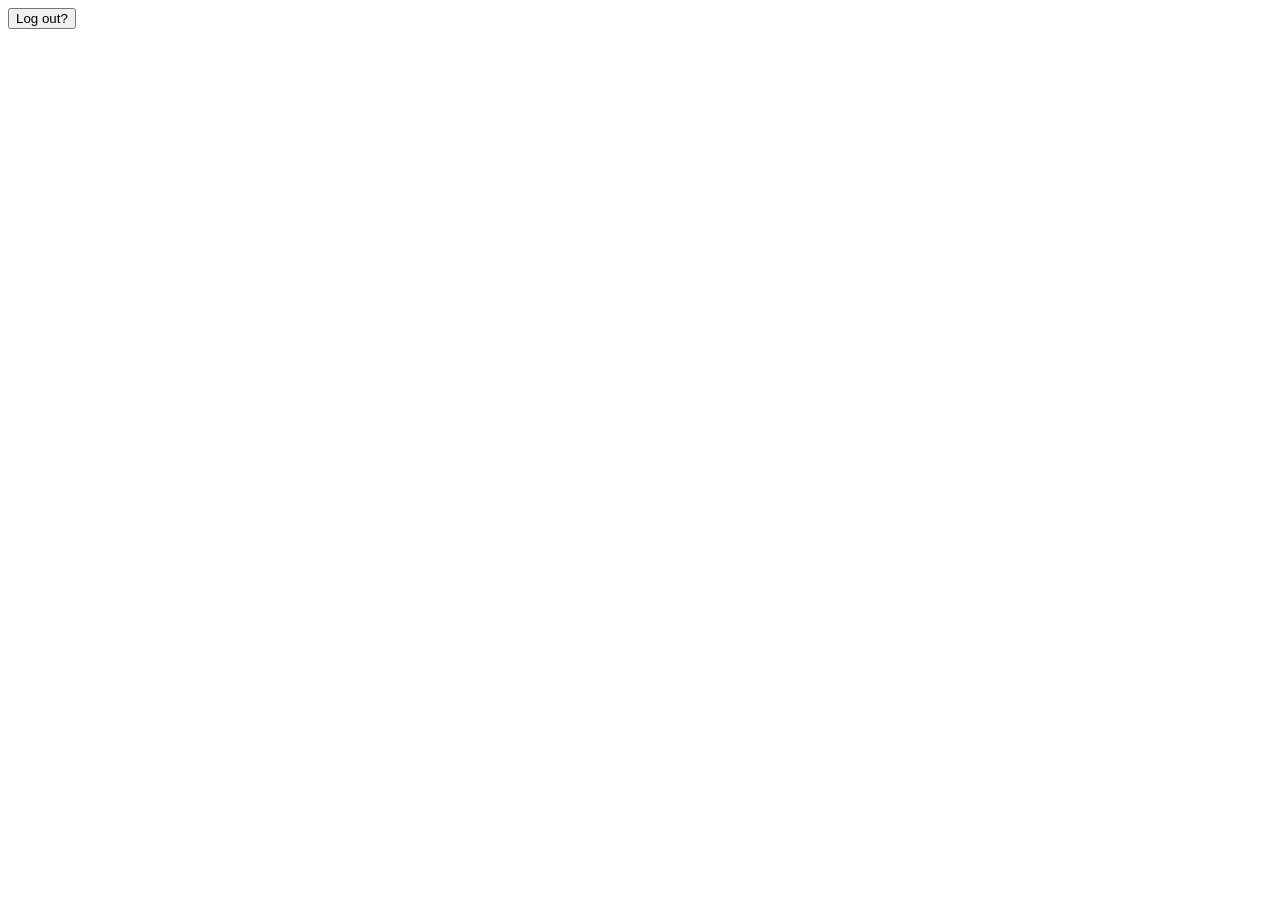
==== assets/rotproxy/logout.html @ 9b1e28cd "Improved docs, new config fields, redirect validation, redirect domain validation, fixed trusted pro" ====
<!DOCTYPE html>
<html lang="en">
    <head>
        <meta charset="UTF-8" />
        <meta name="viewport" content="width=device-width, initial-scale=1.0" />
        <link rel="stylesheet" href="{INDEX_CSS_WEBPATH}">
        <title></title>
    </head>
    <body>
        <form action="{LOGOUT_ENDPOINT}" class="form" method="post">
            <input type="hidden" name="csrf_token" value="{CSRF_TOKEN_TEMPLATE}" required />
            <button type="submit" id="logoutButton">Log out?</button>
            <div id="spinner"><div class="lds-ring"><div></div><div></div><div></div><div></div></div></div>
        </form>
    </body>
    <script>
        document.getElementById('logoutButton').addEventListener('click', async (e) => {
            document.getElementById('spinner').style.display = 'block';
        });
    </script>
</html>
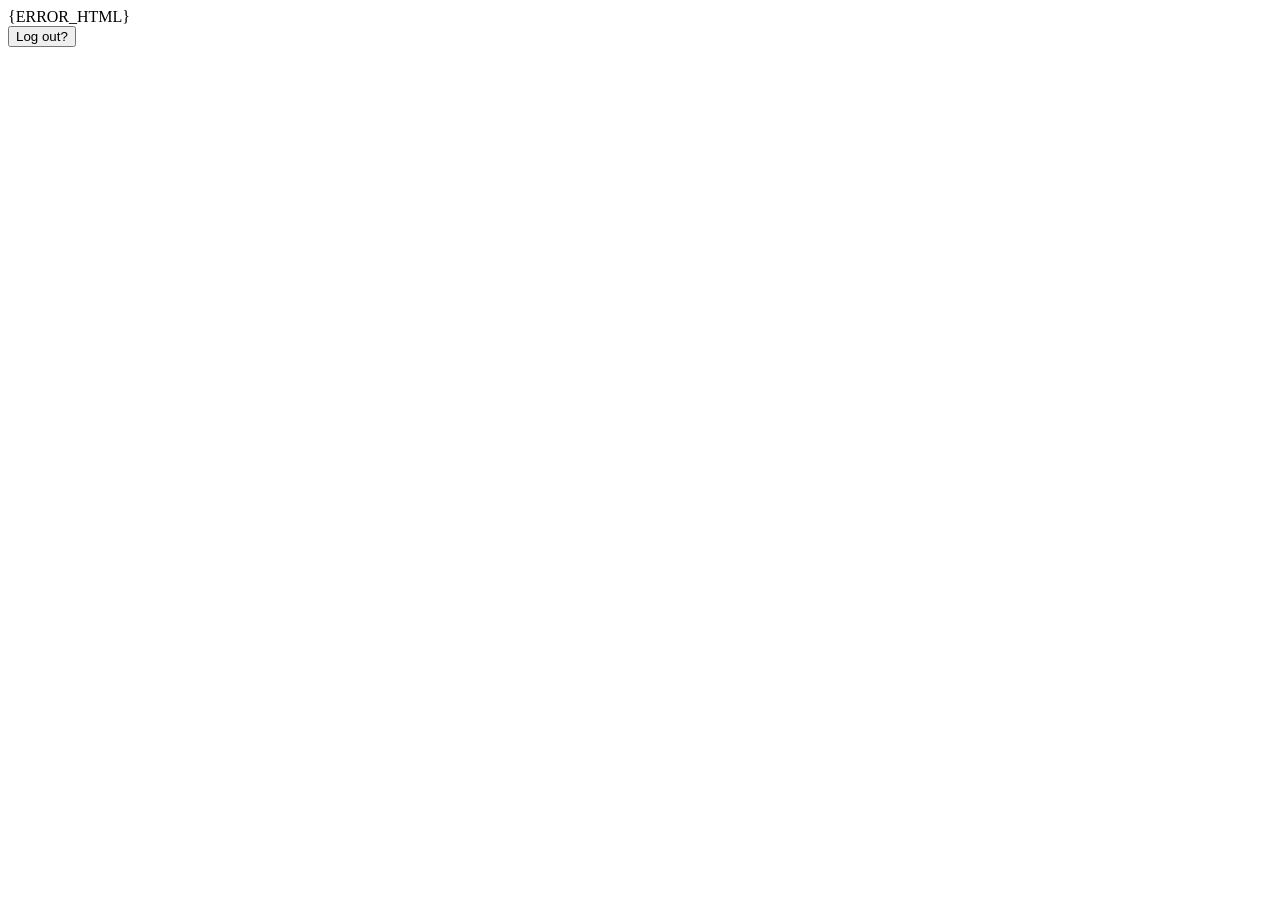
==== commit eb694185: "TOTP replay protection, UTF-8 passwords, global user bans, more headers, more config validation, ran" ====
--- a/assets/rotproxy/logout.html
+++ b/assets/rotproxy/logout.html
@@ -9,6 +9,7 @@
     <body>
         <form action="{LOGOUT_ENDPOINT}" class="form" method="post">
             <input type="hidden" name="csrf_token" value="{CSRF_TOKEN_TEMPLATE}" required />
+            <div>{ERROR_HTML}</div>
             <button type="submit" id="logoutButton">Log out?</button>
             <div id="spinner"><div class="lds-ring"><div></div><div></div><div></div><div></div></div></div>
         </form>
